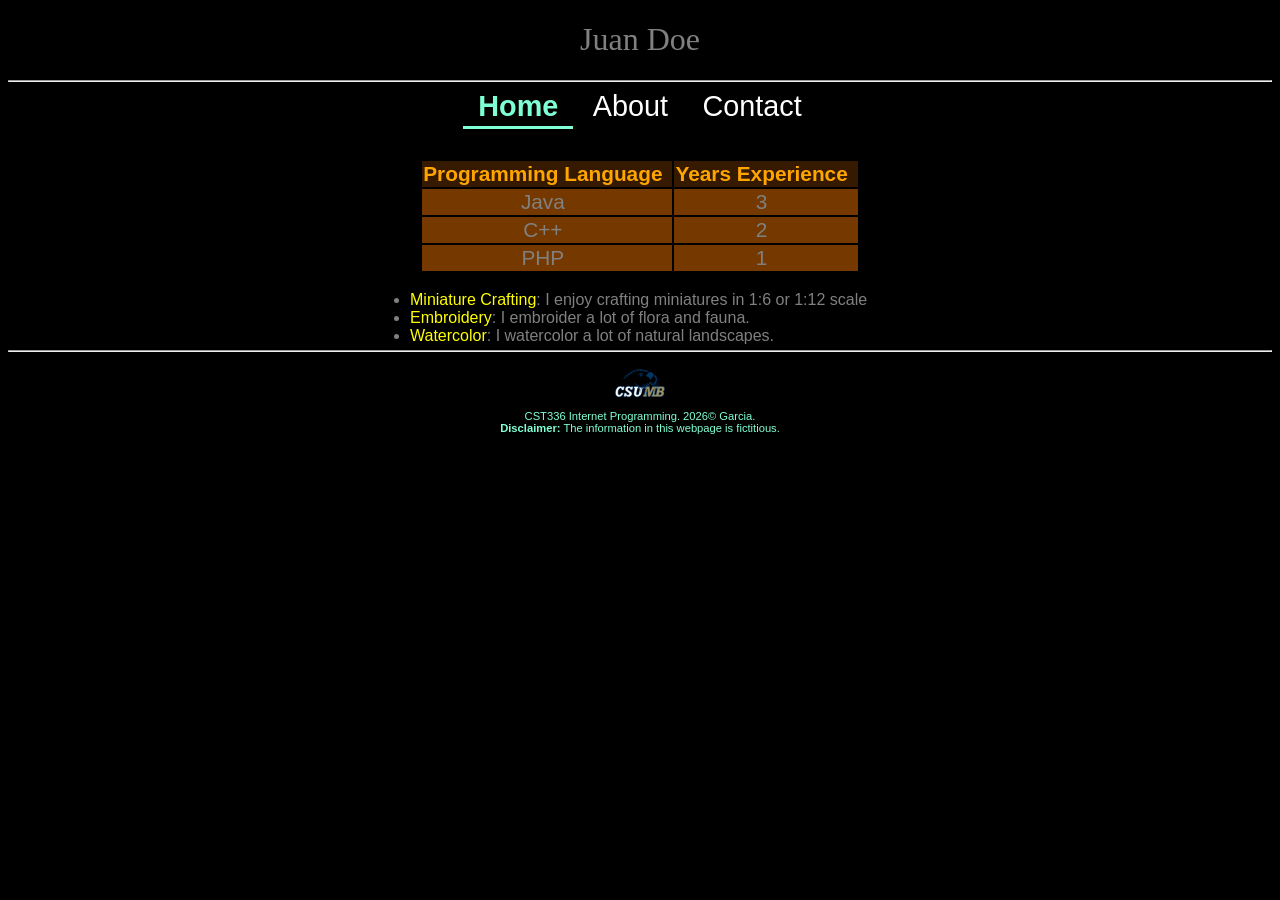
==== about.html @ 51990a1b "Add files via upload" ====
<!DOCTYPE html>
<html>

    <head>
        <meta charset="UTF-8">
        <title> Juan Doe: Portfolio </title>
        <link href="css/styles.css" rel="stylesheet">
        <style>
            /* body {
                background-color: #000066 !important;
            } */
        </style>
    </head>

    <body>
        <header>
            <h1> Juan Doe </h1>
        </header>
        <hr>
        <nav>
            <a href="index.html" class="active">Home</a>
            <a href="about.html" class="">About</a>
            <a href="contact.html">Contact</a>
        </nav>
        
        <br><br>
        
        <div id="content">
          <table>
            <tr id="table-header">
              <td><strong>Programming Language</strong></td>
              <td><strong>Years Experience</strong></td>
            </tr>
            <tr class="table-row">
              <td>Java</td>
              <td>3</td>
            </tr>
            <tr class="table-row">
              <td>C++</td>
              <td>2</td>
            </tr>
            <tr class="table-row">
              <td>PHP</td>
              <td>1</td>
            </tr>
          </table>
          <br>
          <ul>
            <li><span class="hobby">Miniature Crafting</span>: I enjoy crafting miniatures in 1:6 or 1:12 scale</li>
            <li><span class="hobby">Embroidery</span>: I embroider a lot of flora and fauna.</li>
            <li><span class="hobby">Watercolor</span>: I watercolor a lot of natural landscapes.</li>
          </ul>
          
        </div>
        
        <footer>
             <hr>
             <img src="img/csumb_logo-1.png" alt="CSUMB Logo" class="csumb-logo">
             <br>
             CST336 Internet Programming. 2026&copy; Garcia. <br>
             <strong>Disclaimer:</strong> The information in this webpage is fictitious. <br>
        </footer>
        
    </body>

</html>
---- css/styles.css ----
body {
  background-color: black;
  color:gray;
}
 
header, main, nav, footer {
  text-align: center;
}

nav a {
  padding: 15px;
  padding-bottom: 4px;
  font-size: 1.8em;
  text-decoration: none;
  color:white;
}

nav a.active {
  font-weight: bold;
  color: aquamarine;
  border-bottom: 3px solid  aquamarine;
}

nav a:hover {
  border-bottom: 2px orange solid;
  font-size: 2em;
  transition: .9s;
}

main {
  display: flex;
  justify-content: center;
}

footer {
  font-size: .7em;
  color:aquamarine;
}

table {
  margin: 0px auto;
}

td {
  padding-right: 10px;
  font-size: 1.3em;
}

td strong{
  color: orange;
}

ul {
  width: 500px;
  margin: 0 auto;
  text-align: left;
}

#table-header {
  background-color: #351a00;
}

#content {
  text-align: center;
}

.table-row {
  background-color: #753900;
}

.csumb-logo {
  width: 50px;
  height: auto;
}

.hobby {
  color: yellow;
}

body {
    font-family: "Roboto", sans-serif;
    font-optical-sizing: auto;
    font-style: normal;
}

h1 {
  font-family: "Spicy Rice", serif;
  font-weight: 400;
  font-style: normal;
}
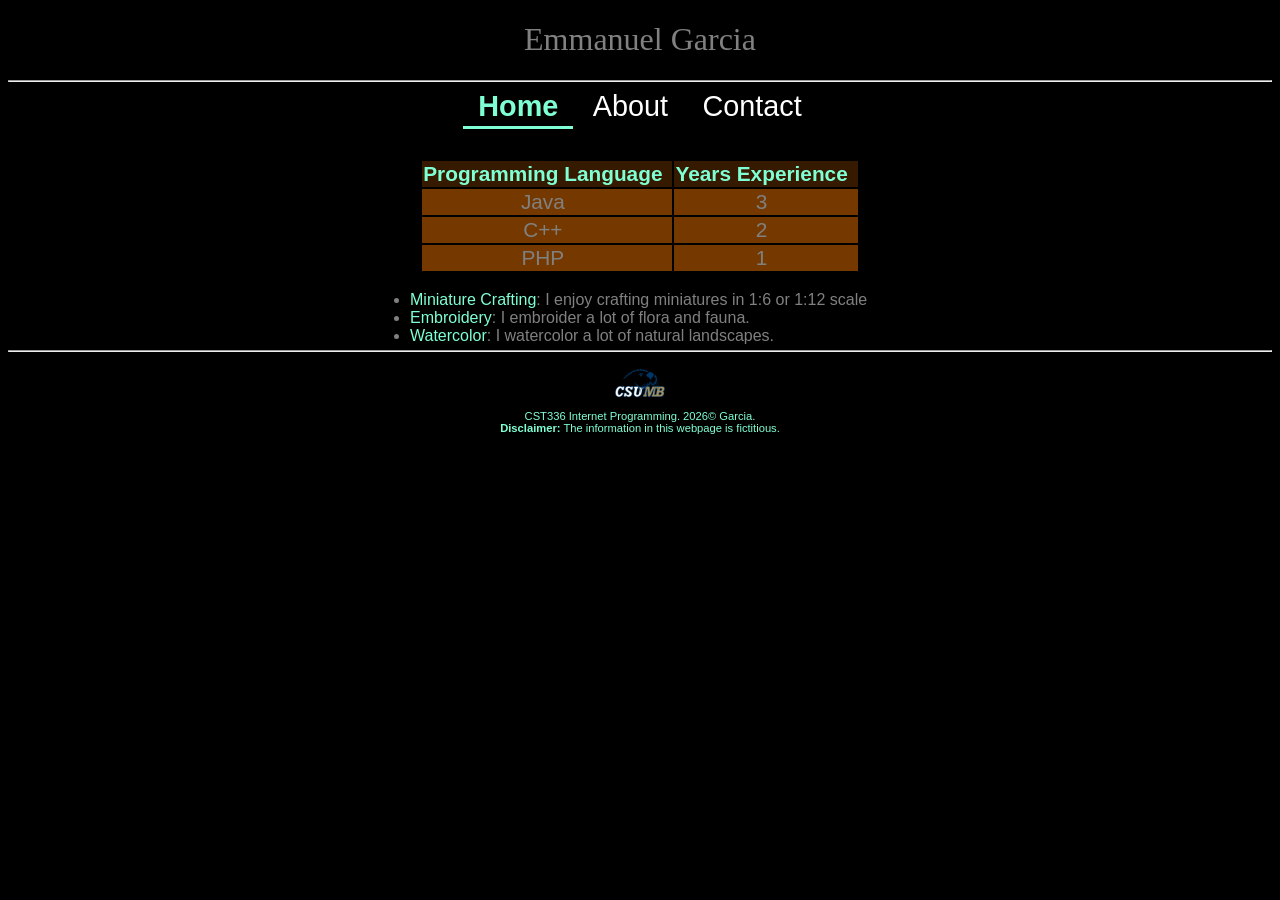
==== commit c716e7be: "Add files via upload" ====
--- a/about.html
+++ b/about.html
@@ -3,8 +3,15 @@
 
     <head>
         <meta charset="UTF-8">
-        <title> Juan Doe: Portfolio </title>
+        <title> Emmanuel Garcia: Portfolio </title>
+        <link rel="preconnect" href="https://fonts.googleapis.com">
+        <link rel="preconnect" href="https://fonts.gstatic.com" crossorigin>
+        <link href="https://fonts.googleapis.com/css2?family=Roboto:ital,wght@0,100..900;1,100..900&display=swap" rel="stylesheet">
         <link href="css/styles.css" rel="stylesheet">
+        
+        <link rel="preconnect" href="https://fonts.googleapis.com">
+        <link rel="preconnect" href="https://fonts.gstatic.com" crossorigin>
+        <link href="https://fonts.googleapis.com/css2?family=Roboto:ital,wght@0,100..900;1,100..900&family=Spicy+Rice&display=swap" rel="stylesheet">
         <style>
             /* body {
                 background-color: #000066 !important;
@@ -14,7 +21,7 @@
 
     <body>
         <header>
-            <h1> Juan Doe </h1>
+            <h1> Emmanuel Garcia </h1>
         </header>
         <hr>
         <nav>
--- a/css/styles.css
+++ b/css/styles.css
@@ -47,7 +47,7 @@
 }
 
 td strong{
-  color: orange;
+  color: aquamarine;
 }
 
 ul {
@@ -74,7 +74,7 @@
 }
 
 .hobby {
-  color: yellow;
+  color: aquamarine;
 }
 
 body {
